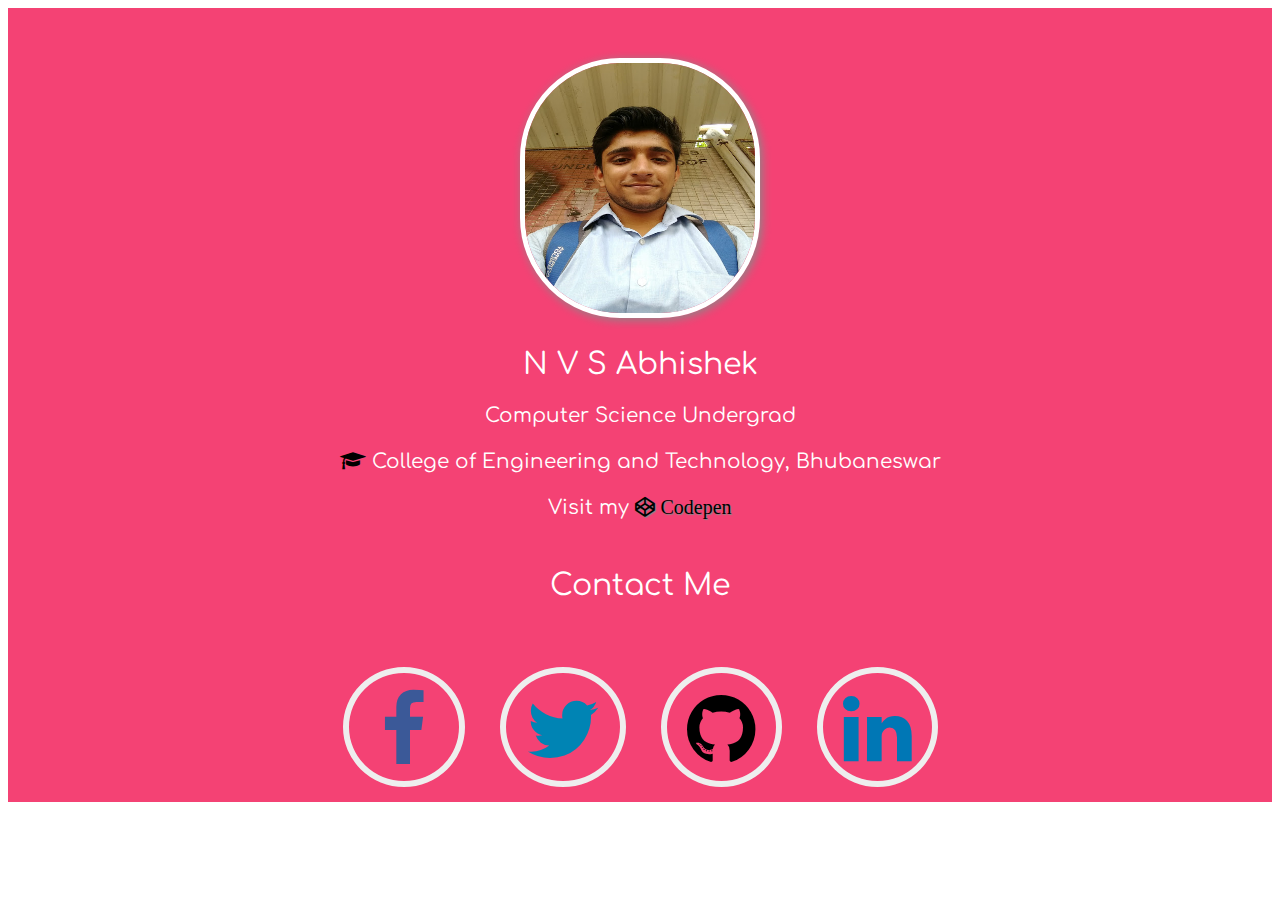
==== index.html @ bb863b89 "removing link to main.js" ====
<html>
    <head>
        
        <meta charset="utf-8">
        <meta name="viewport" content="width=device-width, initial-scale=1">
        <link rel="stylesheet" href="https://cdnjs.cloudflare.com/ajax/libs/font-awesome/4.7.0/css/font-awesome.min.css">
        <link rel = "stylesheet" href = "css/main.css" type = "text/css">
        <link href="https://fonts.googleapis.com/css?family=Berkshire+Swash|Comfortaa|Lobster|Righteous" rel="stylesheet">
    
    </head>
    <body>
        
            
            

            <div class = "section" id = "header">
                
                <img src = "images/nvs.jpg"
                  alt="My image">
                
                <div id = "name">N V S Abhishek</div>
                <div id = "tags"><br>Computer Science Undergrad<br><br><i style = "color : black" class = "fa  fa-graduation-cap" aria-hidden = "true"></i> College of Engineering and Technology, Bhubaneswar<br><br>Visit my
                <a target = "_blank" href = "https://www.codepen.io/NVS16/"><i class = "fa fa-codepen" aria-hidden = "true" style = "color : black;text-shadow : 1px 1px 1px #888;"> Codepen</i></a>
                </div>

            </div>
            <div class = "section" id = "social"><div id = "name" style = "padding :50px;">Contact Me</div>

            <div class = "icons">
                <a target = "_blank" href = "https://www.facebook.com/nvs.abhishek"><i style = "color : #3b5998;" class = "fa fa-border fa-facebook" aria-hidden = "true"></i></a>
                <a target = "_blank" href = "https://www.twitter.com/_NVS16_"><i style = "color : #0084b4"class = "fa  fa-border fa-twitter" aria-hidden = "true"></i></a>
                <a target = "_blank" href = "https://www.github.com/NVS16"><i style = "color : black" class = "fa  fa-border    fa-github" aria-hidden = "true"></i></a>
                <a target = "_blank" href = "https://www.linkedin.com/in/n-v-s-abhishek-039389134/"><i style = "color : #0077B5" class = "fa  fa-border    fa-linkedin" aria-hidden = "true"></i></a>
             </div>   
             
            </div>
            <!--<div class = "section" id = "social"></div>
            <div class = "section" id = "footer"></div>-->

        
        
    </body>
</html>
---- css/main.css ----
*{
    margin : none;
    padding : none;
}

body{
    text-align : center;
}

#header, #showcase, #footer, #social{

    background : #f44274;;
    animation-name: bgColor;
    animation-duration: 24s;
    animation-iteration-count: infinite;
    animation-direction: alternate;
    animation-delay: 2s;
    color : white;
    font-family : "Comfortaa", cursive;
    margin : auto;

}

@keyframes bgColor {
    0%   {background-color: #f44274;}
    25%  {background-color: #f4f142;}
    50%  {background-color: #42b6f4;}
    100% {background-color: #42f49e;}
}

img{
    margin : 50px 0 30px 0;
    border : 5px solid white;
    border-radius : 100px;
    box-shadow : 2px 2px 10px #888;
    vertical-align: middle;
    width:230px; 
    height: 250px;
}

#name{
    font-size : 30px;
}

#tags{
    font-size : 20px;
}

.icons i{
    margin : 15px;
    border-radius : 100%;
    font-size : 80px;
    
}

.icons a:hover i{
    box-shadow : 2px 2px 10px #888;
    
}

.fa-facebook{
    width : 70px;
}



/*

    For reaponsiveness across all the devices using @media queries.

*/
@media screen and (max-width: 500px) {
   
   .icons i{
        font-size : 30px;
    }

    #name{
        font-size : 20px;
    }


    #tags{
        font-size : 15px;
    }

    .fa-facebook{
        width : 26px;
    }
    img {
        width:180px; 
        height: 200px;
    }

}
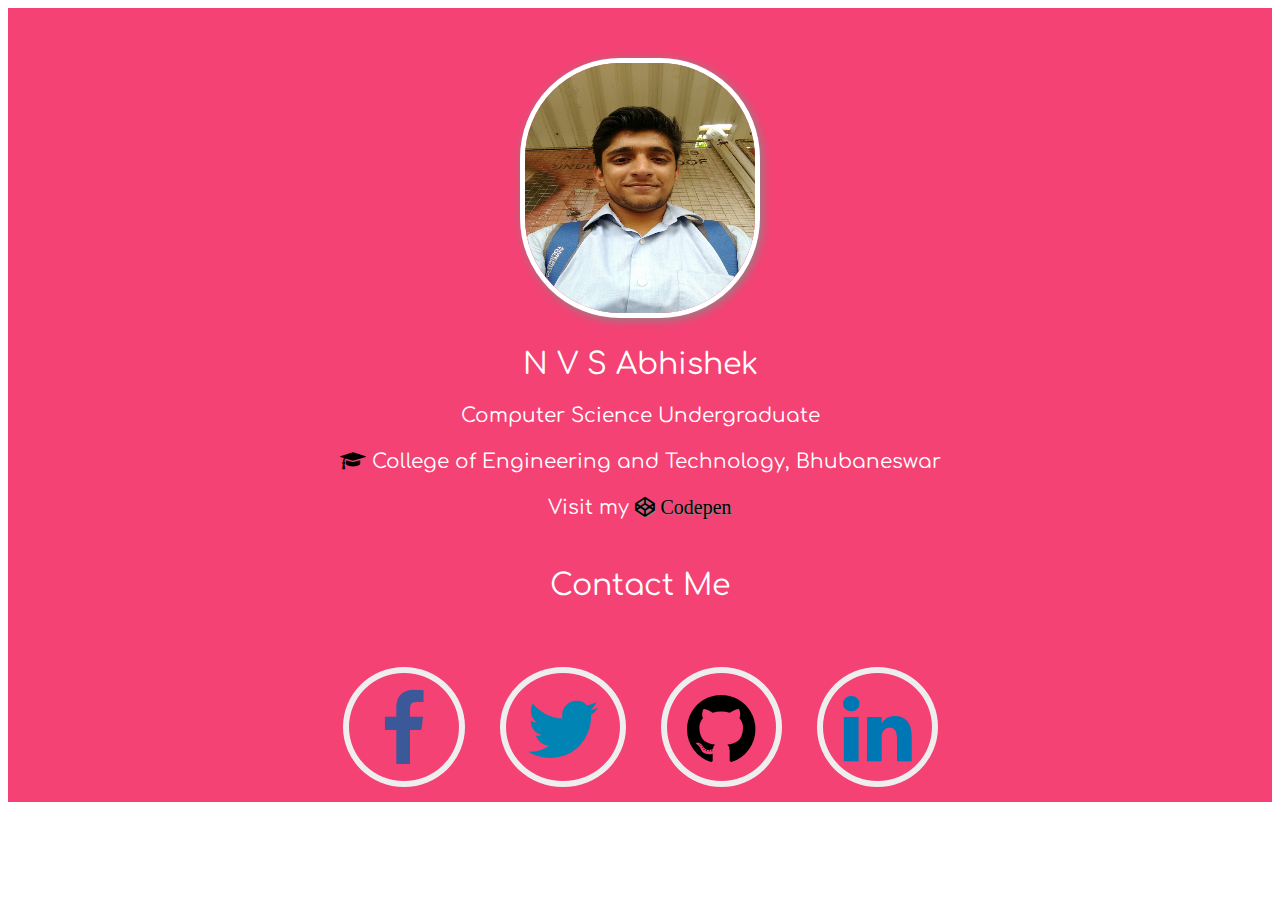
==== commit a8719791: "minor edits" ====
--- a/index.html
+++ b/index.html
@@ -19,7 +19,7 @@
                   alt="My image">
                 
                 <div id = "name">N V S Abhishek</div>
-                <div id = "tags"><br>Computer Science Undergrad<br><br><i style = "color : black" class = "fa  fa-graduation-cap" aria-hidden = "true"></i> College of Engineering and Technology, Bhubaneswar<br><br>Visit my
+                <div id = "tags"><br>Computer Science Undergraduate<br><br><i style = "color : black" class = "fa  fa-graduation-cap" aria-hidden = "true"></i> College of Engineering and Technology, Bhubaneswar<br><br>Visit my
                 <a target = "_blank" href = "https://www.codepen.io/NVS16/"><i class = "fa fa-codepen" aria-hidden = "true" style = "color : black;text-shadow : 1px 1px 1px #888;"> Codepen</i></a>
                 </div>
 
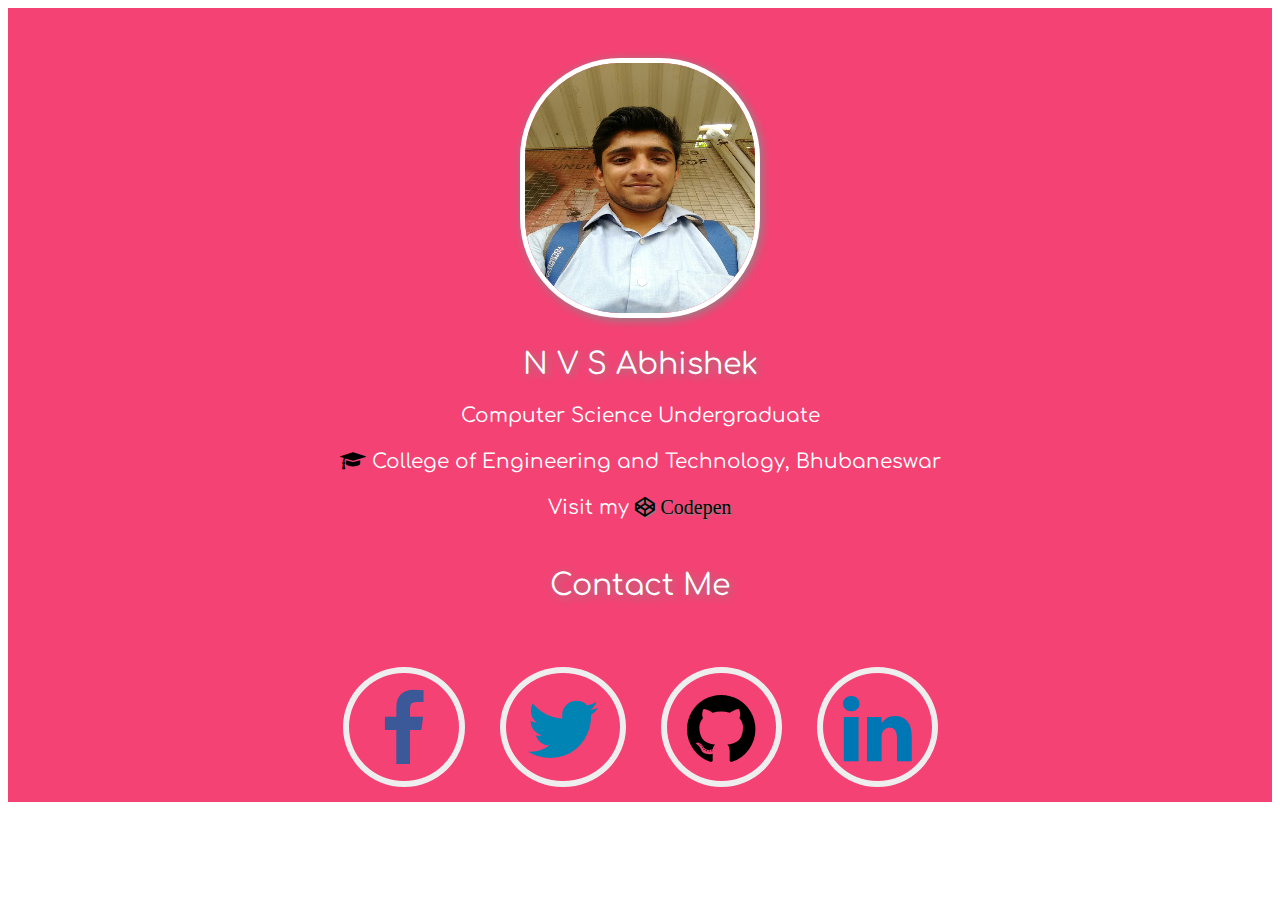
==== commit 8633d948: "Update index.html" ====
--- a/index.html
+++ b/index.html
@@ -18,13 +18,13 @@
                 <img src = "images/nvs.jpg"
                   alt="My image">
                 
-                <div id = "name">N V S Abhishek</div>
+                <div class = "name">N V S Abhishek</div>
                 <div id = "tags"><br>Computer Science Undergraduate<br><br><i style = "color : black" class = "fa  fa-graduation-cap" aria-hidden = "true"></i> College of Engineering and Technology, Bhubaneswar<br><br>Visit my
                 <a target = "_blank" href = "https://www.codepen.io/NVS16/"><i class = "fa fa-codepen" aria-hidden = "true" style = "color : black;text-shadow : 1px 1px 1px #888;"> Codepen</i></a>
                 </div>
 
             </div>
-            <div class = "section" id = "social"><div id = "name" style = "padding :50px;">Contact Me</div>
+            <div class = "section" id = "social"><div class = "name" style = "padding :50px;">Contact Me</div>
 
             <div class = "icons">
                 <a target = "_blank" href = "https://www.facebook.com/nvs.abhishek"><i style = "color : #3b5998;" class = "fa fa-border fa-facebook" aria-hidden = "true"></i></a>
--- a/css/main.css
+++ b/css/main.css
@@ -38,8 +38,9 @@
     height: 250px;
 }
 
-#name{
+.name{
     font-size : 30px;
+    text-shadow : 2px 2px 10px #888;
 }
 
 #tags{
@@ -92,4 +93,4 @@
         height: 200px;
     }
 
-}+}
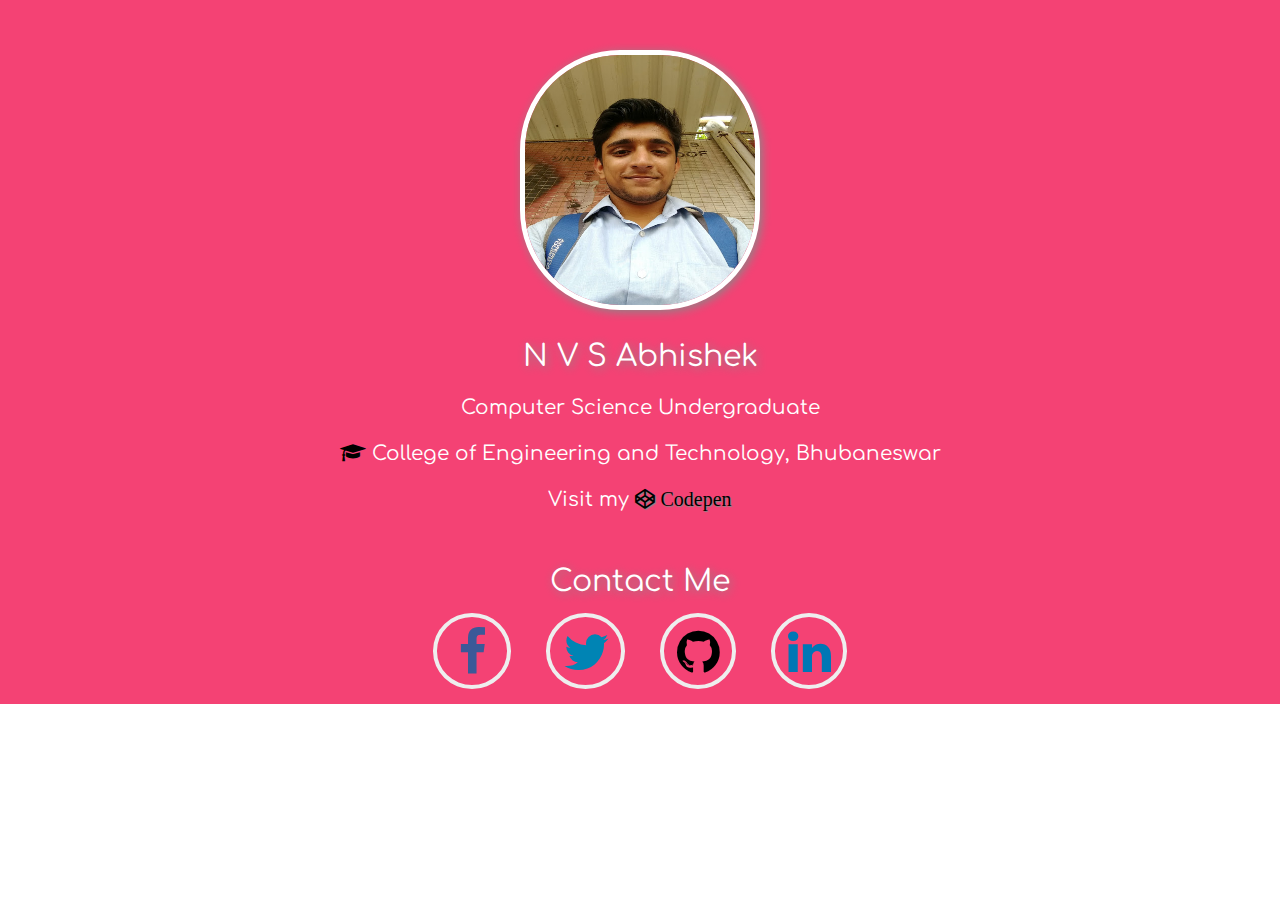
==== commit 03482770: "Update index.html" ====
--- a/index.html
+++ b/index.html
@@ -22,9 +22,10 @@
                 <div id = "tags"><br>Computer Science Undergraduate<br><br><i style = "color : black" class = "fa  fa-graduation-cap" aria-hidden = "true"></i> College of Engineering and Technology, Bhubaneswar<br><br>Visit my
                 <a target = "_blank" href = "https://www.codepen.io/NVS16/"><i class = "fa fa-codepen" aria-hidden = "true" style = "color : black;text-shadow : 1px 1px 1px #888;"> Codepen</i></a>
                 </div>
-
+                <br><br><br>
             </div>
-            <div class = "section" id = "social"><div class = "name" style = "padding :50px;">Contact Me</div>
+            
+            <div class = "section" id = "social"><div class = "name">Contact Me</div>
 
             <div class = "icons">
                 <a target = "_blank" href = "https://www.facebook.com/nvs.abhishek"><i style = "color : #3b5998;" class = "fa fa-border fa-facebook" aria-hidden = "true"></i></a>
--- a/css/main.css
+++ b/css/main.css
@@ -5,6 +5,9 @@
 
 body{
     text-align : center;
+    min-width: 360px;
+    
+    margin: 0;
 }
 
 #header, #showcase, #footer, #social{
@@ -41,6 +44,7 @@
 .name{
     font-size : 30px;
     text-shadow : 2px 2px 10px #888;
+    
 }
 
 #tags{
@@ -50,7 +54,7 @@
 .icons i{
     margin : 15px;
     border-radius : 100%;
-    font-size : 80px;
+    font-size : 50px;
     
 }
 
@@ -60,15 +64,13 @@
 }
 
 .fa-facebook{
-    width : 70px;
+    width : 45px;
 }
 
 
 
 /*
-
     For reaponsiveness across all the devices using @media queries.
-
 */
 @media screen and (max-width: 500px) {
    
@@ -76,7 +78,7 @@
         font-size : 30px;
     }
 
-    #name{
+    .name{
         font-size : 20px;
     }
 
@@ -92,5 +94,8 @@
         width:180px; 
         height: 200px;
     }
+    body{
+        margin: 0;
+    }
 
 }
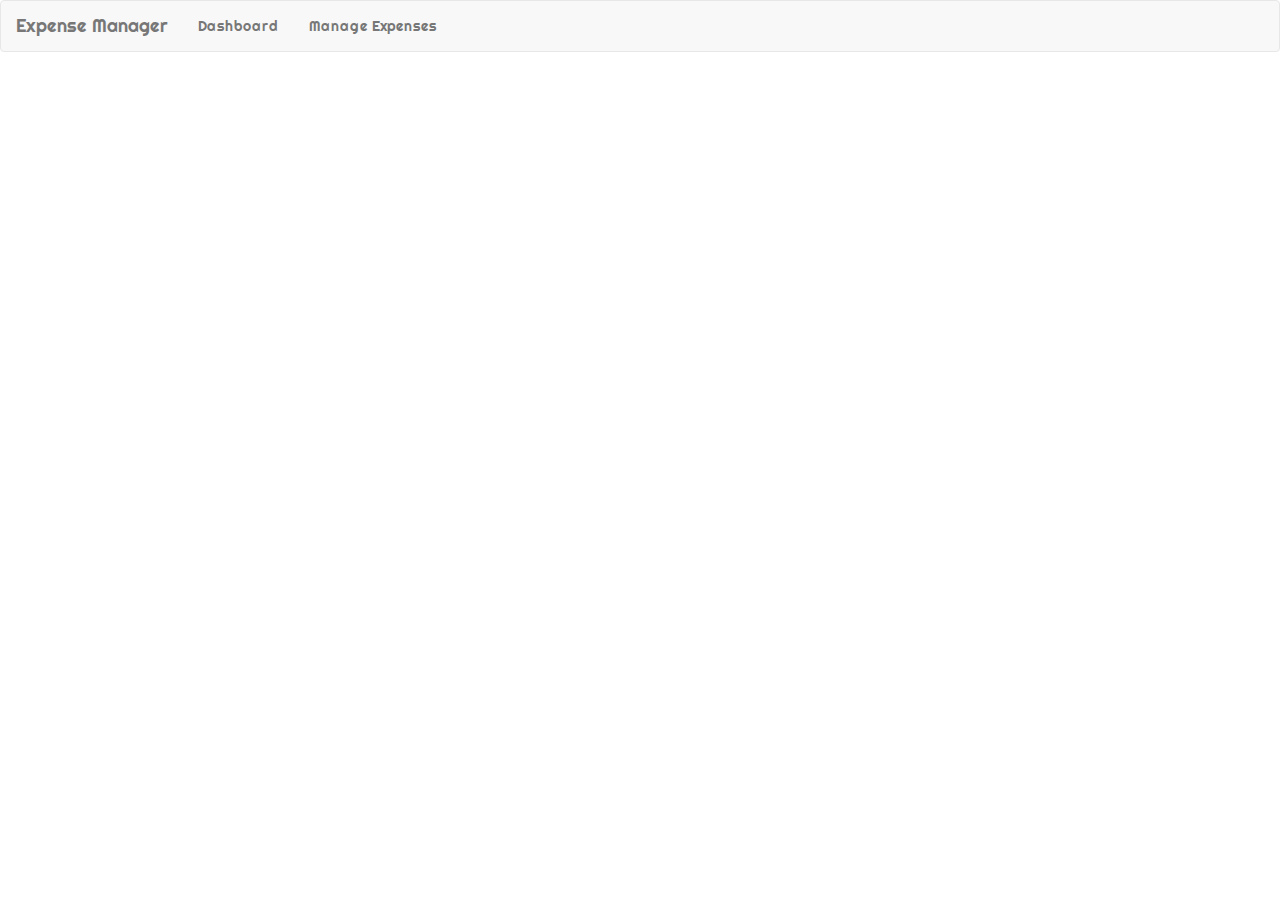
==== commit 24e9f291: "Expense Manager" ====
--- a/index.html
+++ b/index.html
@@ -1,46 +1 @@
-<html>
-    <head>
-        
-        <meta charset="utf-8">
-        <meta name="viewport" content="width=device-width, initial-scale=1">
-        <link rel="stylesheet" href="https://cdnjs.cloudflare.com/ajax/libs/font-awesome/4.7.0/css/font-awesome.min.css">
-        <link rel = "stylesheet" href = "css/main.css" type = "text/css">
-        <link href="https://fonts.googleapis.com/css?family=Berkshire+Swash|Comfortaa|Lobster|Righteous" rel="stylesheet">
-    
-    </head>
-    <body>
-        
-            
-            
-
-            <div class = "section" id = "header">
-                
-                <img src = "images/nvs.jpg"
-                  alt="My image">
-                
-                <div class = "name">N V S Abhishek</div>
-                <div id = "tags"><br>Computer Science Undergraduate<br><br><i style = "color : black" class = "fa  fa-graduation-cap" aria-hidden = "true"></i> College of Engineering and Technology, Bhubaneswar<br><br>Visit my
-                <a target = "_blank" href = "https://www.codepen.io/NVS16/"><i class = "fa fa-codepen" aria-hidden = "true" style = "color : black;text-shadow : 1px 1px 1px #888;"> Codepen</i></a>
-                </div>
-                <br><br><br>
-            </div>
-            
-            <div class = "section" id = "social"><div class = "name">Contact Me</div>
-
-            <div class = "icons">
-                <a target = "_blank" href = "https://www.facebook.com/nvs.abhishek"><i style = "color : #3b5998;" class = "fa fa-border fa-facebook" aria-hidden = "true"></i></a>
-                <a target = "_blank" href = "https://www.twitter.com/_NVS16_"><i style = "color : #0084b4"class = "fa  fa-border fa-twitter" aria-hidden = "true"></i></a>
-                <a target = "_blank" href = "https://www.github.com/NVS16"><i style = "color : black" class = "fa  fa-border    fa-github" aria-hidden = "true"></i></a>
-                <a target = "_blank" href = "https://www.linkedin.com/in/n-v-s-abhishek-039389134/"><i style = "color : #0077B5" class = "fa  fa-border    fa-linkedin" aria-hidden = "true"></i></a>
-             </div>   
-             
-            </div>
-            <!--<div class = "section" id = "social"></div>
-            <div class = "section" id = "footer"></div>-->
-
-        
-        
-    </body>
-</html>
-
-
+<!doctype html><html lang="en"><head><meta charset="utf-8"><title>ExpenseManager</title><base href="/"><meta name="viewport" content="width=device-width,initial-scale=1"><link rel="icon" type="image/x-icon" href="favicon.ico"><link href="styles.d41d8cd98f00b204e980.bundle.css" rel="stylesheet"/></head><body><app-root></app-root><script type="text/javascript" src="inline.99be3a165be90937fa2d.bundle.js"></script><script type="text/javascript" src="polyfills.c9b879328f3396b2bbe8.bundle.js"></script><script type="text/javascript" src="vendor.459fe3acba769ddbaad6.bundle.js"></script><script type="text/javascript" src="main.54dc5f4901e5533bf933.bundle.js"></script></body></html>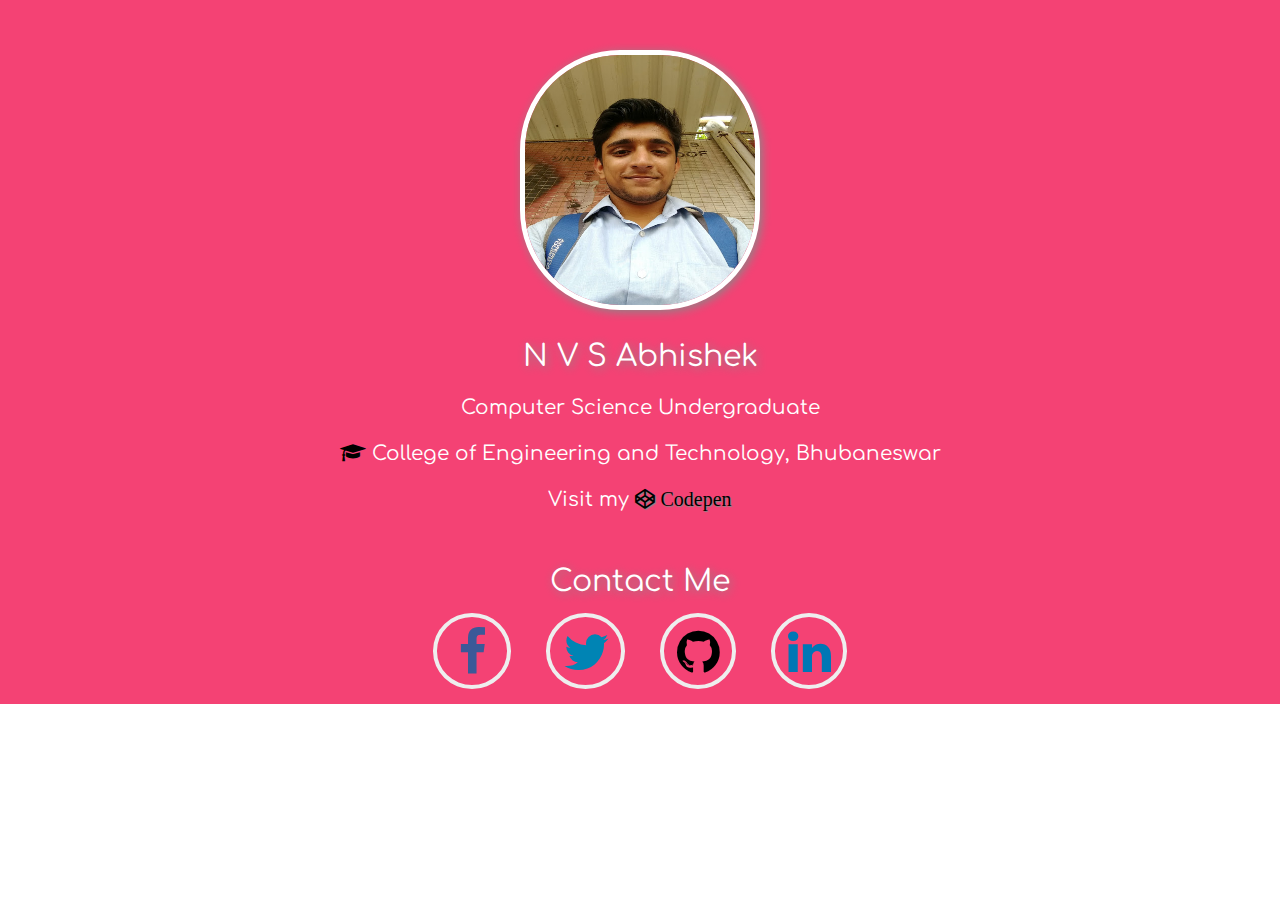
==== commit 57d76aad: "brought back my profile" ====
--- a/index.html
+++ b/index.html
@@ -1 +1,44 @@
-<!doctype html><html lang="en"><head><meta charset="utf-8"><title>ExpenseManager</title><base href="/"><meta name="viewport" content="width=device-width,initial-scale=1"><link rel="icon" type="image/x-icon" href="favicon.ico"><link href="styles.d41d8cd98f00b204e980.bundle.css" rel="stylesheet"/></head><body><app-root></app-root><script type="text/javascript" src="inline.99be3a165be90937fa2d.bundle.js"></script><script type="text/javascript" src="polyfills.c9b879328f3396b2bbe8.bundle.js"></script><script type="text/javascript" src="vendor.459fe3acba769ddbaad6.bundle.js"></script><script type="text/javascript" src="main.54dc5f4901e5533bf933.bundle.js"></script></body></html>+<html>
+    <head>
+        
+        <meta charset="utf-8">
+        <meta name="viewport" content="width=device-width, initial-scale=1">
+        <link rel="stylesheet" href="https://cdnjs.cloudflare.com/ajax/libs/font-awesome/4.7.0/css/font-awesome.min.css">
+        <link rel = "stylesheet" href = "css/main.css" type = "text/css">
+        <link href="https://fonts.googleapis.com/css?family=Berkshire+Swash|Comfortaa|Lobster|Righteous" rel="stylesheet">
+    
+    </head>
+    <body>
+        
+            
+            
+
+            <div class = "section" id = "header">
+                
+                <img src = "images/nvs.jpg"
+                  alt="My image">
+                
+                <div class = "name">N V S Abhishek</div>
+                <div id = "tags"><br>Computer Science Undergraduate<br><br><i style = "color : black" class = "fa  fa-graduation-cap" aria-hidden = "true"></i> College of Engineering and Technology, Bhubaneswar<br><br>Visit my
+                <a target = "_blank" href = "https://www.codepen.io/NVS16/"><i class = "fa fa-codepen" aria-hidden = "true" style = "color : black;text-shadow : 1px 1px 1px #888;"> Codepen</i></a>
+                </div>
+                <br><br><br>
+            </div>
+            
+            <div class = "section" id = "social"><div class = "name">Contact Me</div>
+
+            <div class = "icons">
+                <a target = "_blank" href = "https://www.facebook.com/nvs.abhishek"><i style = "color : #3b5998;" class = "fa fa-border fa-facebook" aria-hidden = "true"></i></a>
+                <a target = "_blank" href = "https://www.twitter.com/_NVS16_"><i style = "color : #0084b4"class = "fa  fa-border fa-twitter" aria-hidden = "true"></i></a>
+                <a target = "_blank" href = "https://www.github.com/NVS16"><i style = "color : black" class = "fa  fa-border    fa-github" aria-hidden = "true"></i></a>
+                <a target = "_blank" href = "https://www.linkedin.com/in/n-v-s-abhishek-039389134/"><i style = "color : #0077B5" class = "fa  fa-border    fa-linkedin" aria-hidden = "true"></i></a>
+             </div>   
+             
+            </div>
+            <!--<div class = "section" id = "social"></div>
+            <div class = "section" id = "footer"></div>-->
+
+        
+        
+    </body>
+</html>--- a/css/main.css
+++ b/css/main.css
@@ -0,0 +1,101 @@
+*{
+    margin : none;
+    padding : none;
+}
+
+body{
+    text-align : center;
+    min-width: 360px;
+    
+    margin: 0;
+}
+
+#header, #showcase, #footer, #social{
+
+    background : #f44274;;
+    animation-name: bgColor;
+    animation-duration: 24s;
+    animation-iteration-count: infinite;
+    animation-direction: alternate;
+    animation-delay: 2s;
+    color : white;
+    font-family : "Comfortaa", cursive;
+    margin : auto;
+
+}
+
+@keyframes bgColor {
+    0%   {background-color: #f44274;}
+    25%  {background-color: #f4f142;}
+    50%  {background-color: #42b6f4;}
+    100% {background-color: #42f49e;}
+}
+
+img{
+    margin : 50px 0 30px 0;
+    border : 5px solid white;
+    border-radius : 100px;
+    box-shadow : 2px 2px 10px #888;
+    vertical-align: middle;
+    width:230px; 
+    height: 250px;
+}
+
+.name{
+    font-size : 30px;
+    text-shadow : 2px 2px 10px #888;
+    
+}
+
+#tags{
+    font-size : 20px;
+}
+
+.icons i{
+    margin : 15px;
+    border-radius : 100%;
+    font-size : 50px;
+    
+}
+
+.icons a:hover i{
+    box-shadow : 2px 2px 10px #888;
+    
+}
+
+.fa-facebook{
+    width : 45px;
+}
+
+
+
+/*
+    For reaponsiveness across all the devices using @media queries.
+*/
+@media screen and (max-width: 500px) {
+   
+   .icons i{
+        font-size : 30px;
+    }
+
+    .name{
+        font-size : 20px;
+    }
+
+
+    #tags{
+        font-size : 15px;
+    }
+
+    .fa-facebook{
+        width : 26px;
+    }
+    img {
+        width:180px; 
+        height: 200px;
+    }
+    body{
+        margin: 0;
+    }
+
+}